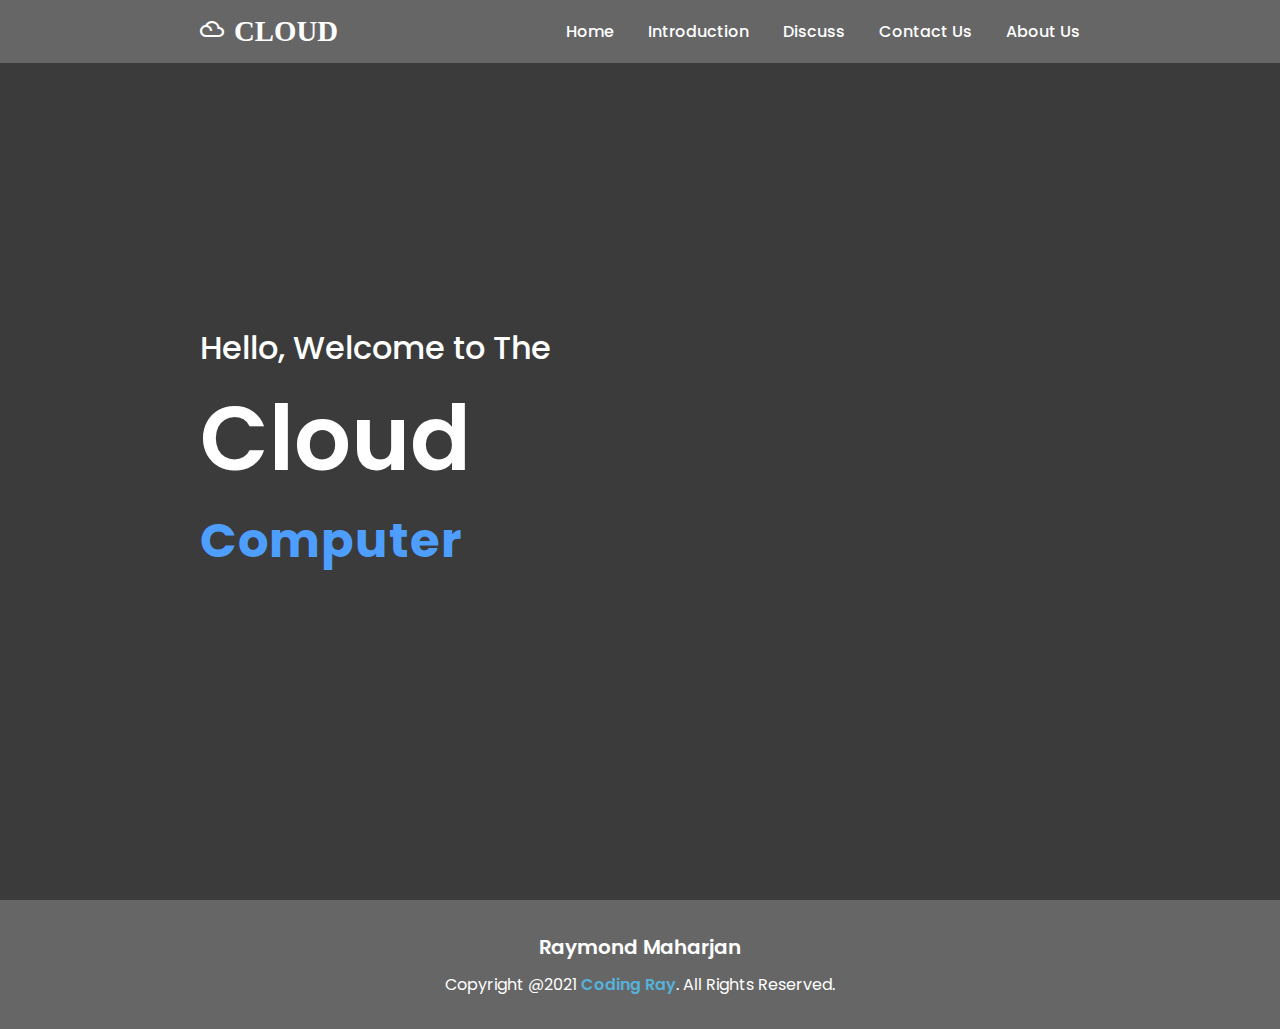
==== index.html @ d1949680 "Update index.html" ====
<!DOCTYPE html>
<html lang="en" dir="ltr">
  <head>     
    <meta charset="utf-8">
    <meta name="viewport" content="width=device-width, initial-scale=1.0">
    <title>Cloud</title>
    <link rel="shortcut icon" href="image/detective.ico" type="image/x-icon">
    <link rel="stylesheet" href="Css/styles.css">
    <link rel="preconnect" href="https://fonts.gstatic.com">
    <link href="https://fonts.googleapis.com/css2?family=Big+Shoulders+Stencil+Display:wght@300&display=swap" rel="stylesheet">
    <link rel="stylesheet" href="https://cdnjs.cloudflare.com/ajax/libs/font-awesome/5.15.2/css/all.min.css">
    <link rel="stylesheet" href="https://fonts.googleapis.com/icon?family=Material+Icons">
  </head>
  <body style="background: #3b3b3b;">

    <div class="scrollToTop-btn">
      <i class="fas fa-angle-up"></i>
    </div>

    <header>
      <a href=index.html class="brand" style="font-family: 'Stint Ultra Condensed', cursive;"><span class="material-icons">filter_drama</span>Cloud</a>
      <div class="menu-btn"></div>
     <div class="navigation">
        <a href= index.html>Home</a>
        <a href= intro.html>Introduction</a>
        <a href= discuss.html>Discuss</a>
        <a href= contact.html>Contact Us</a>
        <a href= about.html>About Us</a>
      </div>
    </header>

    <section class="main" id="main">
      <div class="content">
        <h2>Hello, Welcome to The<br><span>Cloud</span></h2>
        <div class="animated-text">
          <h3>Computer</h3>
          <h3>Backup</h3>
          <h3>Everywhere</h3>
        </div>
      </div>
    </section>

    <footer class="footer">
      <span class="footer-title">Raymond Maharjan</span>
      <p>Copyright @2021 <a href="#">Coding Ray</a>. All Rights Reserved.</p>
    </footer>

    <script src="Js/myscript.js"></script>

  </body>
</html>
---- Css/styles.css ----
@import url('https://fonts.googleapis.com/css2?family=Poppins:ital,wght@0,100;0,200;0,300;0,400;0,500;0,600;0,700;0,800;0,900;1,100;1,200;1,300;1,400;1,500;1,600;1,700;1,800;1,900&display=swap');

*{
  margin: 0;
  padding: 0;
  box-sizing: border-box;
  font-family: 'Poppins', sans-serif;
  scroll-behavior: smooth;
}

section{
  padding: 100px 200px;
}

header a span{
  padding-right: 10px;
  size: 48px;
}

.material-icons{
  font-size: 35px;
}
.main{
  position: relative;
  width: 100%;
  min-height: 100vh;
  display: flex;
  align-items: center;
  background:url(https://wallpaperaccess.com/full/1216317.png)no-repeat;
  background-size: cover;
  background-position: center;
  background-attachment: fixed;
}

.main .content{
  max-width: 800px;
}

.main .content h2{
  color: #fff;
  font-size: 2em;
  font-weight: 500;
}

.main .content h2 span{
  font-size: 2.8em;
  font-weight: 600;
}

.animated-text{
  position: relative;
  height: 70px;
  overflow: hidden;
}

.animated-text h3{
  color: #4e9eff;
  font-size: 3em;
  font-weight: 700;
  line-height: 70px;
  letter-spacing: 1px;
}

.animated-text h3:nth-child(1){
  animation: text-move 10s infinite;
}

@keyframes text-move{
  0%{
    margin-top: 0;
  }
  25%{
    margin-top: -70px;
  }
  50%{
    margin-top: -140px;
  }
  75%{
    margin-top: -70px;
  }
  100%{
    margin-top: 0;
  }
}

.btn{
  color: #fff;
  background: #55b2d9;
  font-size: 1em;
  font-weight: 600;
  display: inline-block;
  padding: 10px 20px;
  text-transform: uppercase;
  text-decoration: none;
  letter-spacing: 1px;
  border-radius: 2px;
  margin-top: 30px;
  transition: 0.5s ease;
}

.btn:hover{
  background: #235bf6;
}

.media-icons{
  margin-top: 50px;
}

.media-icons a{
  color: #fff;
  font-size: 25px;
  margin-right: 30px;
}

header{
  z-index: 999;
  position: fixed;
  background: #666666;
  top: 0;
  left: 0;
  width: 100%;
  padding: 15px 200px;
  display: flex;
  justify-content: space-between;
  align-items: center;
  transition: 0.5s ease;
}

header.sticky{
  background: #55b2d9;
  padding: 10px 200px;
}

header .brand{
  color: #fff;
  font-size: 1.8em;
  font-weight: 700;
  text-transform: uppercase;
  text-decoration: none;
}

header .navigation{
  position: relative;
}

header .navigation a{
  color: #fff;
  font-size: 1em;
  font-weight: 500;
  text-decoration: none;
  margin-left: 30px;
}

header .navigation a:hover{
  color: #55b2d9;
}

header.sticky .navigation a:hover{
  color: #000;
}

body{
  min-height: 110vh;
  background: #eaeaea;
}

.title{
  width: 100%;
  display: flex;
  justify-content: center;
  align-items: center;
  flex-direction: column;
}

.section-title{
  position: relative;
  color: #55b2d9;
  font-size: 2.2em;
  font-weight: 800;
  margin-bottom: 60px;
}

.section-title:before{
  content: '';
  position: absolute;
  top: 56px;
  left: 50%;
  width: 140px;
  height: 4px;
  background: #55b2d9;
  transform: translateX(-50%);
}

.section-title:after{
  content: '';
  position: absolute;
  top: 50px;
  left: 50%;
  width: 15px;
  height: 15px;
  border-radius: 50%;
  background: #55b2d9;
  transform: translateX(-50%);
}

.about .content{
  position: relative;
  width: 100%;
  display: flex;
  justify-content: space-between;
  margin-top: 20px;
}

.about .content .col-left{
  position: relative;
  width: 45%;
}

.about .content .col-right{
  position: relative;
  width: 50%;
}

.about .content .col-left .img-card{
  position: relative;
  width: 100%;
  min-height: 450px;
}

.about .content .col-left .img-card img{
  position: absolute;
  top: 0;
  left: 0;
  width: 100%;
  height: 100%;
  object-fit: cover;
  border-radius: 10px;
}

.about .content .col-right .content-title{
  font-size: 2em;
  font-weight: 800;
  margin-bottom: 20px;
  color: #fff;
}

.about .content .col-right .paragraph-text{
  font-size: 1em;
  color: #fff;
}

.discuss{
  background: #3b3b3b;
}

.discuss .content{
  position: relative;
  width: 100%;
  display: flex;
  justify-content: space-between;
  color: #fff;
  margin-top: 20px;
}

.discuss .content .col-left{
  position: relative;
  width: 46%;
}

.discuss .content .col-left .content-title{
  margin-bottom: 20px;
}

.discuss .content .col-right{
  position: relative;
  width: 46%;
}

.discuss .content .col-right .bar{
  margin-bottom: 15px;
  padding: 10px;
}

.discuss .content .col-right .bar .info{
  display: flex;
  align-items: center;
  justify-content: space-between;
  margin-bottom: 5px;
}

.discuss .content .col-right .bar .info span{
  font-size: 18px;
  font-weight: 500;
}

.discuss .content .col-right .bar .line{
  position: relative;
  width: 100%;
  height: 15px;
  background: #ccc;
  border-radius: 2px;
}

.discuss .content .col-right .bar .line:before{
  content: '';
  position: absolute;
  height: 100%;
  top: 0;
  left: 0;
  border-radius: 2px;
}

.discuss .content .col-right .bar .seven:before{
  width: 80%;
  background: #e45126;
}

.discuss .content .col-right .bar .eight:before{
  width: 65%;
  background: #0c73b8;
}

.discuss .content .col-right .bar .nine:before{
  width: 60%;
  background: #e3a324;
}

.discuss .content .col-right .bar .twozero:before{
  width: 80%;
  background: #30dd6d;
}

.discuss .content .col-right .bar .one:before{
  width: 75%;
  background: #6d7eb8;
}

.Intro .content{
  display: flex;
  justify-content: center;
  flex-wrap: wrap;
  flex-direction: row;
  margin-top: 20px;
}

.title p{
  font-size: 1em;
  width: 80%;
}

* {box-sizing: border-box}
body{
  font-family: Verdana, sans-serif; margin:0
}

.mySlides{
  display: none
}
img {
  vertical-align: middle;
}

/* Slideshow container */
.slideshow-container {
  max-width: 1000px;
  position: relative;
  margin: auto;
}

/* Next & previous buttons */
.prev, .next {
  cursor: pointer;
  position: absolute;
  top: 50%;
  width: auto;
  padding: 16px;
  margin-top: -22px;
  color: white;
  font-weight: bold;
  font-size: 18px;
  transition: 0.6s ease;
  border-radius: 0 3px 3px 0;
  user-select: none;
}

/* Position the "next button" to the right */
.next {
  right: 0;
  border-radius: 3px 0 0 3px;
}

/* On hover, add a black background color with a little bit see-through */
.prev:hover, .next:hover {
  background-color: rgba(0,0,0,0.8);
}

/* Caption text */
.text {
  color: #f2f2f2;
  font-size: 15px;
  padding: 8px 12px;
  position: absolute;
  bottom: 8px;
  width: 100%;
  text-align: center;
}

/* Number text (1/3 etc) */
.numbertext {
  color: #f2f2f2;
  font-size: 12px;
  padding: 8px 12px;
  position: absolute;
  top: 0;
}

/* The dots/bullets/indicators */
.dot {
  cursor: pointer;
  height: 15px;
  width: 15px;
  margin: 0 2px;
  background-color: #bbb;
  border-radius: 50%;
  display: inline-block;
  transition: background-color 0.6s ease;
}
.Intro .content{
  position: relative;
  width: 100%;
  display: flex;
  justify-content: space-between;
  margin-top: 20px;
}

.Intro .content .col-left{
  position: relative;
  width: 45%;
}

.Intro .content .col-right{
  position: relative;
  width: 50%;
}

.Intro .content .col-left .img-card{
  position: relative;
  width: 100%;
  min-height: 450px;
}

.Intro .content .col-left .img-card img{
  position: absolute;
  top: 0;
  left: 0;
  width: 100%;
  height: 100%;
  object-fit: cover;
  border-radius: 10px;
}

.Intro .content .col-right .content-title{
  font-size: 2em;
  font-weight: 800;
  margin-bottom: 20px;
}

.Intro .content .col-right .paragraph-text{
  font-size: 1em;
}


.active, .dot:hover {
  background-color: #717171;
}

/* Fading animation */
.fade {
  -webkit-animation-name: fade;
  -webkit-animation-duration: 1.5s;
  animation-name: fade;
  animation-duration: 1.5s;
}

@-webkit-keyframes fade {
  from {opacity: .4} 
  to {opacity: 1}
}

@keyframes fade {
  from {opacity: .4} 
  to {opacity: 1}
}

/* On smaller screens, decrease text size */
@media only screen and (max-width: 300px) {
  .prev, .next,.text {font-size: 11px}
}

.Intro .content .card{
  background: #fff;
  width: 340px;
  margin: 10px;
  padding: 25px;
  justify-content: center;
  align-items: center;
  flex-direction: column;
  box-shadow: 0 5px 25px rgba(1 1 1 / 15%);
  border-radius: 10px;
}

.Intro .content .card .service-icon{
  color: #55b2d9;
  font-size: 8em;
  text-align: center;
  transition: transform 0.5s ease;
}

.Intro .content .card:hover .service-icon{
  transform: translateY(-10px);
}

.Intro .content .card .info{
  text-align: center;
}

.Intro .content .card .info h3{
  color: #55b2d9;
  font-size: 1.2em;
  font-weight: 700;
  margin: 10px;
}

.work{
  background: #000016;
}

.work .content{
  display: flex;
  justify-content: center;
  flex-direction: row;
  flex-wrap: wrap;
  margin-top: 20px;
}

.work .content .card{
  width: 340px;
  margin: 15px;
}

.work .content .card .card-img{
  position: relative;
  width: 100%;
  height: 260px;
  overflow: hidden;
  border-radius: 10px;
}

.work .content .card .card-img img{
  position: absolute;
  top: 0;
  left: 0;
  width: 100%;
  height: 100%;
  object-fit: cover;
  border-radius: 10px;
  transition: 0.5s ease;
}

.work .content .card .card-img img:hover{
  transform: scale(1.2);
}

.contact .content{
  display: flex;
  justify-content: center;
  flex-wrap: wrap;
  flex-direction: column;
  margin-top: 20px;
}

.contact .content .row{
  display: flex;
  justify-content: center;
  flex-wrap: wrap;
  flex-direction: row;
}

.contact .content .row .card{
  background: #eaeaea;
  width: 240px;
  margin: 20px;
  padding: 25px;
  display: flex;
  justify-content: center;
  align-items: center;
  flex-direction: column;
  box-shadow: 0 5px 25px rgba(1 1 1 / 15%);
  border-radius: 10px;
}

.contact .content .row .card .contact-icon{
  color: #55b2d9;
  font-size: 4em;
  text-align: center;
  transition: transform 0.5s ease;
}

.contact .content .row .card:hover .contact-icon{
  transform: translateY(-10px);
}

.contact .content .row .card .info{
  text-align: center;
}

.contact .content .row .card .info h3{
  color: #3e3d3d;
  font-size: 1.2em;
  font-weight: 700;
  margin: 10px;
}

.contact .content .row .card .info span{
  color: #3e3d3d;
  font-weight: 500;
}

.contact-form{
  background: #eaeaea;
  border-color: whitesmoke;
  max-width: 600px;
  margin-top: 50px;
  padding: 50px;
  border-radius: 10px;
  box-shadow: 0 5px 25px rgba(1 1 1 / 15%);
}

.contact-form h3{
  color: #696969;
  font-size: 1.6em;
  font-weight: 600;
  text-align: center;
  margin-bottom: 40px;
}

.contact-form .input-box{
  position: relative;
  width: 100%;
  margin-bottom: 20px;
}

.contact-form .input-box input,
.contact-form .input-box textarea{
  color: #696969;
  width: 100%;
  padding: 10px;
  font-size: 1em;
  font-weight: 400;
  outline: none;
  border: 1px solid #111;
  border-radius: 5px;
  resize: none;
}

.contact-form .input-box .send-btn{
  color: #fff;
  background: #55b2d9;
  display: inline-block;
  font-size: 1.1em;
  font-weight: 500;
  text-transform: uppercase;
  letter-spacing: 2px;
  width: 100%;
  border: none;
  cursor: pointer;
  transition: 0.5s ease;
}

.contact-form .input-box .send-btn:hover{
  background: #235bf6;
}

.footer{
  position: relative;
  left: 0;
  bottom: 0;
  width: 100%;
  background: #666666;
  color: #fff;
  text-align: center;
  padding: 2em;
}

#footer{
  position: fixed;
  left: 0;
  bottom: 0;
  width: 100%;
  background: #666666;
  color: #fff;
  text-align: center;
  padding: 2em;
}

.footer .footer-title{
  font-size: 20px;
  font-weight: 600;
}

.footer p{
  font-size: 16px;
  margin-top: 10px;
}

.footer p a{
  color: #55b2d9;
  font-weight: 600;
  text-decoration: none;
}


@media (max-width: 1040px){
  header{
    padding: 12px 20px;
  }

  header.sticky{
    padding: 10px 20px;
  }

  header .navigation{
    display: none;
  }

  header .navigation.active{
    z-index: 888;
    position: fixed;
    background: #fff;
    top: 0;
    right: 0;
    width: 380px;
    height: 100%;
    display: flex;
    justify-content: center;
    align-items: center;
    flex-direction: column;
    box-shadow: 0 5px 25px rgba(1 1 1 / 15%);
    transition: 0.3s ease;
  }

  header .navigation a{
    color: #000;
    font-size: 1.2em;
    margin: 10px;
    padding: 0 20px;
    border-radius: 20px;
  }

  header .navigation a:hover{
    background: #55b2d9;
    color: #fff;
    transition: 0.3s ease;
  }

  .menu-btn{
    position: absolute;
    background: url(image/menu.png)no-repeat;
    background-size: 30px;
    background-position: center;
    width: 40px;
    height: 40px;
    right: 0;
    margin: 0 20px;
    cursor: pointer;
    transition: 0.3s ease;
  }

  .menu-btn.active{
    z-index: 999;
    background: url(../image/close.png)no-repeat;
    background-size: 25px;
    background-position: center;
    transition: 0.3s ease;
    filter: invert(1);
  }

  section{
    padding: 80px 20px;
  }

  .main .content h2{
    font-size: 1em;
  }

  .animated-text h3{
    font-size: 2.2em;
  }

  .section-title{
    font-size: 1.8em;
  }

  .about .content{
    flex-direction: column;
  }

  .about .content .column{
    position: relative;
    width: 100%;
  }

  .about .content .col-right{
    margin-top: 40px;
  }

  .discuss .content{
    flex-direction: column;
  }

  .discuss .content .column{
    position: relative;
    width: 100%;
  }

  .discuss .content .col-right{
    margin-top: 40px;
  }

  .contact-form{
    padding: 35px 40px;
  }
}

.scrollToTop-btn{
  z-index: 999;
  position: fixed;
  background: #55b2d9;
  color: #fff;
  width: 45px;
  height: 45px;
  right: 0;
  bottom: 10px;
  font-size: 22px;
  text-align: center;
  line-height: 45px;
  border-radius: 3px;
  cursor: pointer;
  pointer-events: none;
  opacity: 0;
  transition: all 0.3s ease;
}

.scrollToTop-btn.active{
  right: 20px;
  opacity: 1;
  pointer-events: auto;
}

/*.reveal{
  position: relative;
  transform: translateY(50px);
  opacity: 0;
  transition: all 1.5s ease;
}

.reveal.active{
  transform: translateY(0);
  opacity: 1;
}*/
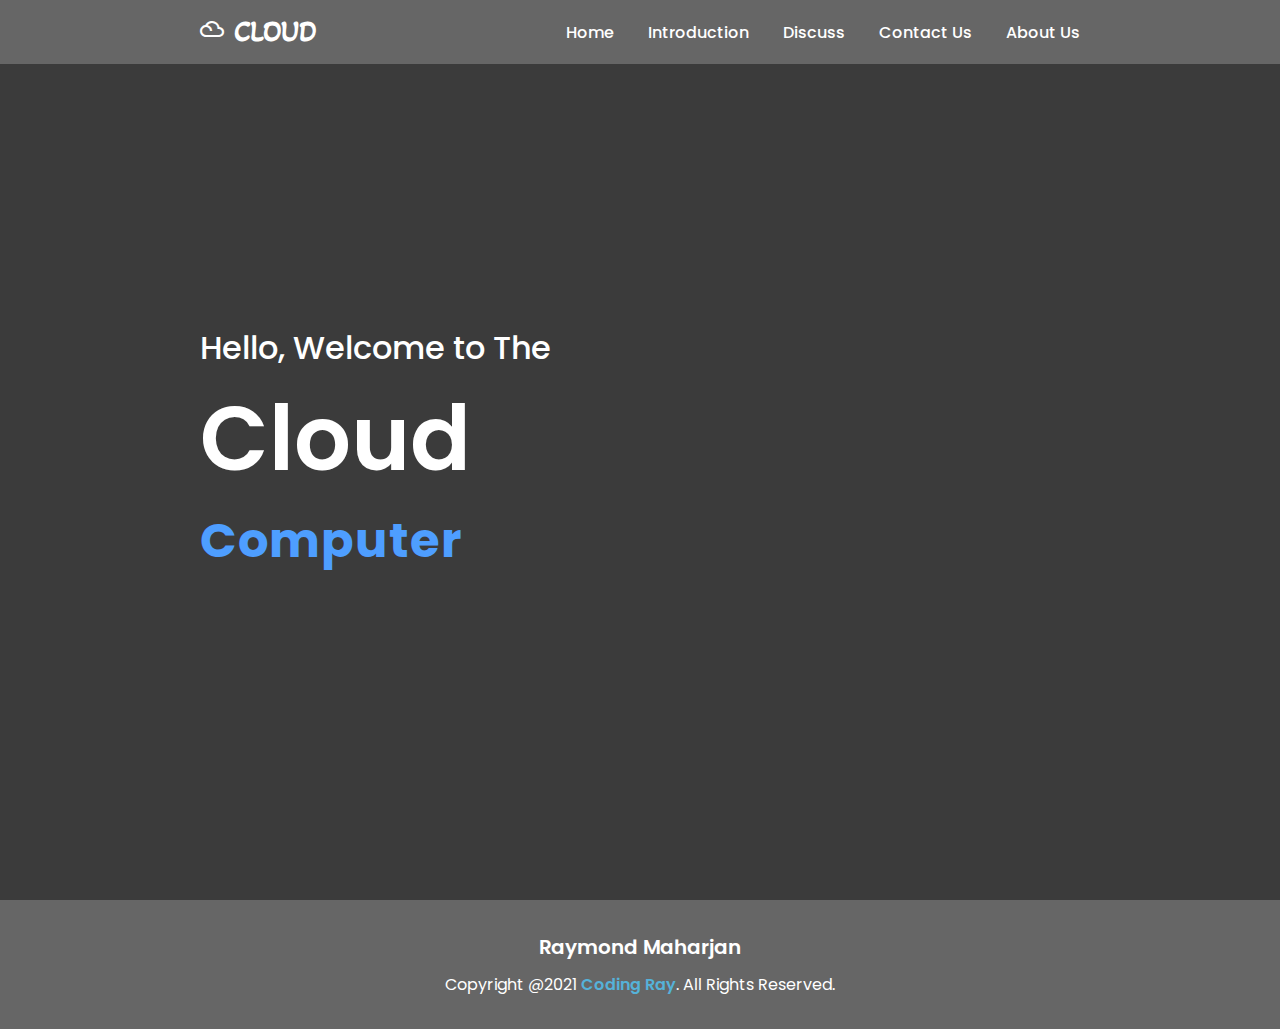
==== commit 85d874c3: "slide" ====
--- a/index.html
+++ b/index.html
@@ -18,7 +18,7 @@
     </div>
 
     <header>
-      <a href=index.html class="brand" style="font-family: 'Stint Ultra Condensed', cursive;"><span class="material-icons">filter_drama</span>Cloud</a>
+      <a href=index.html class="brand" style="font-family: 'Akaya Kanadaka', cursive;"><span class="material-icons">filter_drama</span>Cloud</a>
       <div class="menu-btn"></div>
      <div class="navigation">
         <a href= index.html>Home</a>
--- a/Css/styles.css
+++ b/Css/styles.css
@@ -1,4 +1,5 @@
 @import url('https://fonts.googleapis.com/css2?family=Poppins:ital,wght@0,100;0,200;0,300;0,400;0,500;0,600;0,700;0,800;0,900;1,100;1,200;1,300;1,400;1,500;1,600;1,700;1,800;1,900&display=swap');
+@import url('https://fonts.googleapis.com/css2?family=Akaya+Kanadaka&family=Chicle&display=swap');
 
 *{
   margin: 0;
@@ -469,6 +470,37 @@
   font-size: 1em;
 }
 
+.slider {
+      width: 100%;
+      margin: 100px auto;
+  }
+
+  .slick-slide {
+    margin: 0px 20px;
+  }
+
+  .slick-slide img {
+    width: 100%;
+  }
+
+  .slick-prev:before,
+  .slick-next:before {
+    color: black;
+  }
+
+
+  .slick-slide {
+    transition: all ease-in-out .3s;
+    opacity: .2;
+  }
+  
+  .slick-active {
+    opacity: .5;
+  }
+
+  .slick-current {
+    opacity: 1;
+  }
 
 .active, .dot:hover {
   background-color: #717171;
@@ -765,7 +797,7 @@
 
   .menu-btn{
     position: absolute;
-    background: url(image/menu.png)no-repeat;
+    background: url(../image/menu.png)no-repeat;
     background-size: 30px;
     background-position: center;
     width: 40px;
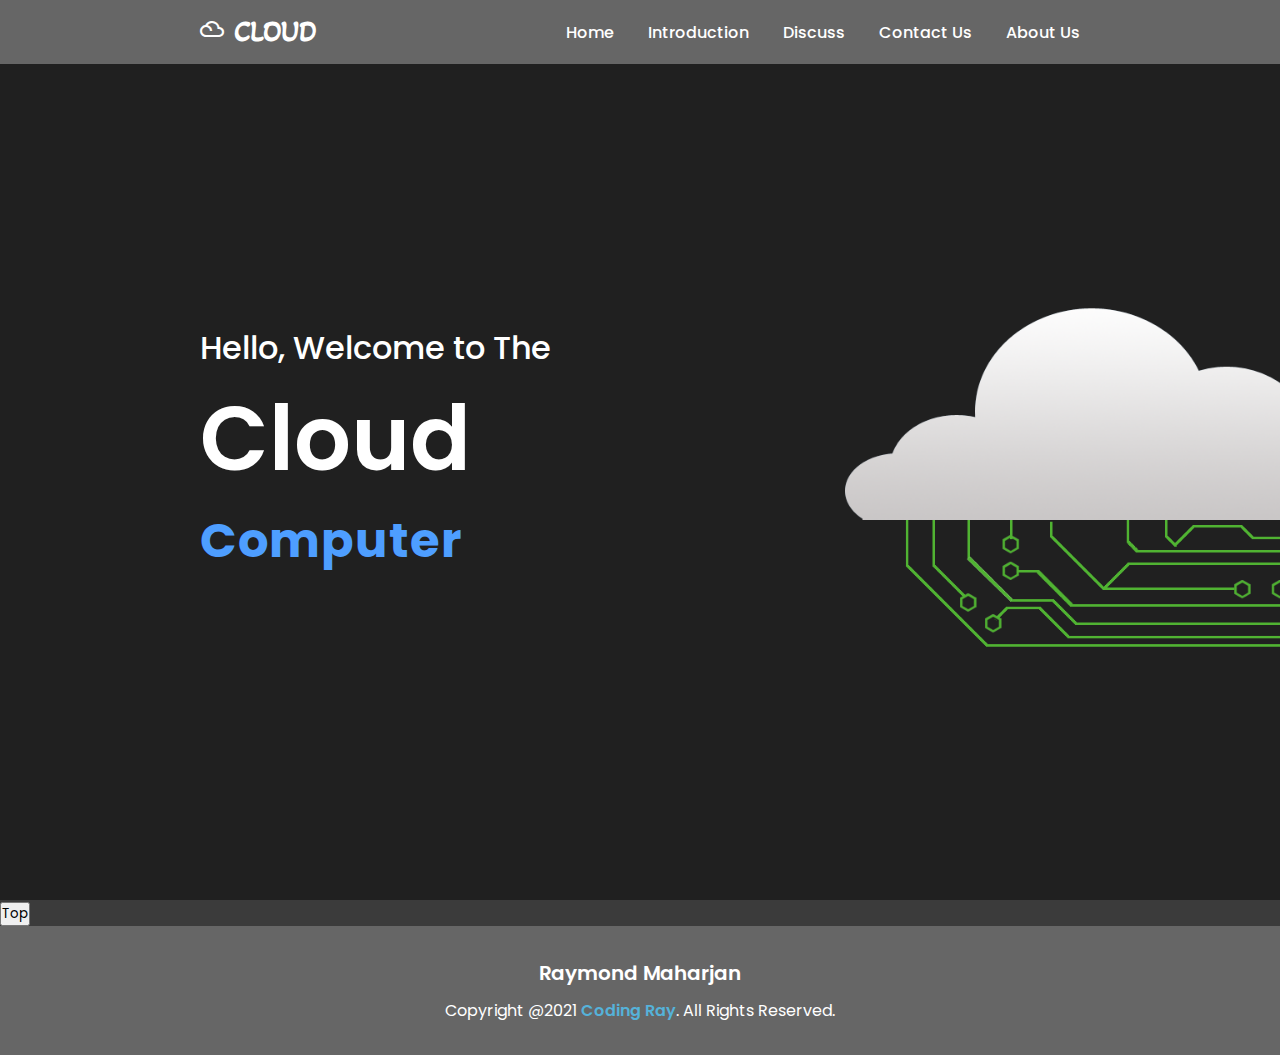
==== commit 55373f0c: "update" ====
--- a/index.html
+++ b/index.html
@@ -4,15 +4,16 @@
     <meta charset="utf-8">
     <meta name="viewport" content="width=device-width, initial-scale=1.0">
     <title>Cloud</title>
-    <link rel="shortcut icon" href="image/detective.ico" type="image/x-icon">
+    <link rel="shortcut icon" href="image/cloud.ico" type="image/x-icon">
     <link rel="stylesheet" href="Css/styles.css">
+    <link rel="stylesheet" type="text/css" href="Css/main.css">
     <link rel="preconnect" href="https://fonts.gstatic.com">
     <link href="https://fonts.googleapis.com/css2?family=Big+Shoulders+Stencil+Display:wght@300&display=swap" rel="stylesheet">
     <link rel="stylesheet" href="https://cdnjs.cloudflare.com/ajax/libs/font-awesome/5.15.2/css/all.min.css">
     <link rel="stylesheet" href="https://fonts.googleapis.com/icon?family=Material+Icons">
   </head>
   <body style="background: #3b3b3b;">
-
+    <button onclick="topFunction()" class="scrollToTop-btn" title="Go to top">Top</button>
     <div class="scrollToTop-btn">
       <i class="fas fa-angle-up"></i>
     </div>
@@ -39,6 +40,8 @@
         </div>
       </div>
     </section>
+    
+    <button onclick="topFunction()" id="myBtn" title="Go to top">Top</button>
 
     <footer class="footer">
       <span class="footer-title">Raymond Maharjan</span>
--- a/Css/styles.css
+++ b/Css/styles.css
@@ -20,68 +20,6 @@
 
 .material-icons{
   font-size: 35px;
-}
-.main{
-  position: relative;
-  width: 100%;
-  min-height: 100vh;
-  display: flex;
-  align-items: center;
-  background:url(https://wallpaperaccess.com/full/1216317.png)no-repeat;
-  background-size: cover;
-  background-position: center;
-  background-attachment: fixed;
-}
-
-.main .content{
-  max-width: 800px;
-}
-
-.main .content h2{
-  color: #fff;
-  font-size: 2em;
-  font-weight: 500;
-}
-
-.main .content h2 span{
-  font-size: 2.8em;
-  font-weight: 600;
-}
-
-.animated-text{
-  position: relative;
-  height: 70px;
-  overflow: hidden;
-}
-
-.animated-text h3{
-  color: #4e9eff;
-  font-size: 3em;
-  font-weight: 700;
-  line-height: 70px;
-  letter-spacing: 1px;
-}
-
-.animated-text h3:nth-child(1){
-  animation: text-move 10s infinite;
-}
-
-@keyframes text-move{
-  0%{
-    margin-top: 0;
-  }
-  25%{
-    margin-top: -70px;
-  }
-  50%{
-    margin-top: -140px;
-  }
-  75%{
-    margin-top: -70px;
-  }
-  100%{
-    margin-top: 0;
-  }
 }
 
 .btn{
@@ -174,12 +112,14 @@
 }
 
 .section-title{
+  margin-top: 10px;
   position: relative;
   color: #55b2d9;
   font-size: 2.2em;
   font-weight: 800;
   margin-bottom: 60px;
 }
+
 
 .section-title:before{
   content: '';
@@ -204,162 +144,42 @@
   transform: translateX(-50%);
 }
 
-.about .content{
-  position: relative;
-  width: 100%;
-  display: flex;
-  justify-content: space-between;
-  margin-top: 20px;
-}
-
-.about .content .col-left{
-  position: relative;
-  width: 45%;
-}
-
-.about .content .col-right{
-  position: relative;
-  width: 50%;
-}
-
-.about .content .col-left .img-card{
-  position: relative;
-  width: 100%;
-  min-height: 450px;
-}
-
-.about .content .col-left .img-card img{
-  position: absolute;
-  top: 0;
-  left: 0;
-  width: 100%;
-  height: 100%;
-  object-fit: cover;
-  border-radius: 10px;
-}
-
-.about .content .col-right .content-title{
-  font-size: 2em;
-  font-weight: 800;
-  margin-bottom: 20px;
-  color: #fff;
-}
-
-.about .content .col-right .paragraph-text{
-  font-size: 1em;
-  color: #fff;
-}
-
-.discuss{
-  background: #3b3b3b;
-}
-
-.discuss .content{
-  position: relative;
-  width: 100%;
-  display: flex;
-  justify-content: space-between;
-  color: #fff;
-  margin-top: 20px;
-}
-
-.discuss .content .col-left{
-  position: relative;
-  width: 46%;
-}
-
-.discuss .content .col-left .content-title{
-  margin-bottom: 20px;
-}
-
-.discuss .content .col-right{
-  position: relative;
-  width: 46%;
-}
-
-.discuss .content .col-right .bar{
-  margin-bottom: 15px;
-  padding: 10px;
-}
-
-.discuss .content .col-right .bar .info{
-  display: flex;
-  align-items: center;
-  justify-content: space-between;
-  margin-bottom: 5px;
-}
-
-.discuss .content .col-right .bar .info span{
-  font-size: 18px;
-  font-weight: 500;
-}
-
-.discuss .content .col-right .bar .line{
-  position: relative;
-  width: 100%;
-  height: 15px;
-  background: #ccc;
-  border-radius: 2px;
-}
-
-.discuss .content .col-right .bar .line:before{
-  content: '';
-  position: absolute;
-  height: 100%;
-  top: 0;
-  left: 0;
-  border-radius: 2px;
-}
-
-.discuss .content .col-right .bar .seven:before{
-  width: 80%;
-  background: #e45126;
-}
-
-.discuss .content .col-right .bar .eight:before{
-  width: 65%;
-  background: #0c73b8;
-}
-
-.discuss .content .col-right .bar .nine:before{
-  width: 60%;
-  background: #e3a324;
-}
-
-.discuss .content .col-right .bar .twozero:before{
-  width: 80%;
-  background: #30dd6d;
-}
-
-.discuss .content .col-right .bar .one:before{
-  width: 75%;
-  background: #6d7eb8;
-}
-
-.Intro .content{
-  display: flex;
-  justify-content: center;
-  flex-wrap: wrap;
-  flex-direction: row;
-  margin-top: 20px;
-}
 
 .title p{
   font-size: 1em;
   width: 80%;
 }
 
-* {box-sizing: border-box}
-body{
-  font-family: Verdana, sans-serif; margin:0
-}
-
 .mySlides{
   display: none
 }
 img {
   vertical-align: middle;
 }
+
+/* Fading animation */
+.fade {
+  -webkit-animation-name: fade;
+  -webkit-animation-duration: 1.5s;
+  animation-name: fade;
+  animation-duration: 1.5s;
+}
+
+@-webkit-keyframes fade {
+  from {opacity: .4} 
+  to {opacity: 1}
+}
+
+@keyframes fade {
+  from {opacity: .4} 
+  to {opacity: 1}
+}
+
+/* On smaller screens, decrease text size */
+@media only screen and (max-width: 300px) {
+  .prev, .next,.text {font-size: 11px}
+}
+
 
 /* Slideshow container */
 .slideshow-container {
@@ -406,7 +226,7 @@
   text-align: center;
 }
 
-/* Number text (1/3 etc) */
+/* Number text (1/4 etc) */
 .numbertext {
   color: #f2f2f2;
   font-size: 12px;
@@ -426,293 +246,9 @@
   display: inline-block;
   transition: background-color 0.6s ease;
 }
-.Intro .content{
-  position: relative;
-  width: 100%;
-  display: flex;
-  justify-content: space-between;
-  margin-top: 20px;
-}
-
-.Intro .content .col-left{
-  position: relative;
-  width: 45%;
-}
-
-.Intro .content .col-right{
-  position: relative;
-  width: 50%;
-}
-
-.Intro .content .col-left .img-card{
-  position: relative;
-  width: 100%;
-  min-height: 450px;
-}
-
-.Intro .content .col-left .img-card img{
-  position: absolute;
-  top: 0;
-  left: 0;
-  width: 100%;
-  height: 100%;
-  object-fit: cover;
-  border-radius: 10px;
-}
-
-.Intro .content .col-right .content-title{
-  font-size: 2em;
-  font-weight: 800;
-  margin-bottom: 20px;
-}
-
-.Intro .content .col-right .paragraph-text{
-  font-size: 1em;
-}
-
-.slider {
-      width: 100%;
-      margin: 100px auto;
-  }
-
-  .slick-slide {
-    margin: 0px 20px;
-  }
-
-  .slick-slide img {
-    width: 100%;
-  }
-
-  .slick-prev:before,
-  .slick-next:before {
-    color: black;
-  }
-
-
-  .slick-slide {
-    transition: all ease-in-out .3s;
-    opacity: .2;
-  }
-  
-  .slick-active {
-    opacity: .5;
-  }
-
-  .slick-current {
-    opacity: 1;
-  }
-
-.active, .dot:hover {
-  background-color: #717171;
-}
-
-/* Fading animation */
-.fade {
-  -webkit-animation-name: fade;
-  -webkit-animation-duration: 1.5s;
-  animation-name: fade;
-  animation-duration: 1.5s;
-}
-
-@-webkit-keyframes fade {
-  from {opacity: .4} 
-  to {opacity: 1}
-}
-
-@keyframes fade {
-  from {opacity: .4} 
-  to {opacity: 1}
-}
-
-/* On smaller screens, decrease text size */
-@media only screen and (max-width: 300px) {
-  .prev, .next,.text {font-size: 11px}
-}
-
-.Intro .content .card{
-  background: #fff;
-  width: 340px;
-  margin: 10px;
-  padding: 25px;
-  justify-content: center;
-  align-items: center;
-  flex-direction: column;
-  box-shadow: 0 5px 25px rgba(1 1 1 / 15%);
-  border-radius: 10px;
-}
-
-.Intro .content .card .service-icon{
-  color: #55b2d9;
-  font-size: 8em;
-  text-align: center;
-  transition: transform 0.5s ease;
-}
-
-.Intro .content .card:hover .service-icon{
-  transform: translateY(-10px);
-}
-
-.Intro .content .card .info{
-  text-align: center;
-}
-
-.Intro .content .card .info h3{
-  color: #55b2d9;
-  font-size: 1.2em;
-  font-weight: 700;
-  margin: 10px;
-}
-
-.work{
-  background: #000016;
-}
-
-.work .content{
-  display: flex;
-  justify-content: center;
-  flex-direction: row;
-  flex-wrap: wrap;
-  margin-top: 20px;
-}
-
-.work .content .card{
-  width: 340px;
-  margin: 15px;
-}
-
-.work .content .card .card-img{
-  position: relative;
-  width: 100%;
-  height: 260px;
-  overflow: hidden;
-  border-radius: 10px;
-}
-
-.work .content .card .card-img img{
-  position: absolute;
-  top: 0;
-  left: 0;
-  width: 100%;
-  height: 100%;
-  object-fit: cover;
-  border-radius: 10px;
-  transition: 0.5s ease;
-}
-
-.work .content .card .card-img img:hover{
-  transform: scale(1.2);
-}
-
-.contact .content{
-  display: flex;
-  justify-content: center;
-  flex-wrap: wrap;
-  flex-direction: column;
-  margin-top: 20px;
-}
-
-.contact .content .row{
-  display: flex;
-  justify-content: center;
-  flex-wrap: wrap;
-  flex-direction: row;
-}
-
-.contact .content .row .card{
-  background: #eaeaea;
-  width: 240px;
-  margin: 20px;
-  padding: 25px;
-  display: flex;
-  justify-content: center;
-  align-items: center;
-  flex-direction: column;
-  box-shadow: 0 5px 25px rgba(1 1 1 / 15%);
-  border-radius: 10px;
-}
-
-.contact .content .row .card .contact-icon{
-  color: #55b2d9;
-  font-size: 4em;
-  text-align: center;
-  transition: transform 0.5s ease;
-}
-
-.contact .content .row .card:hover .contact-icon{
-  transform: translateY(-10px);
-}
-
-.contact .content .row .card .info{
-  text-align: center;
-}
-
-.contact .content .row .card .info h3{
-  color: #3e3d3d;
-  font-size: 1.2em;
-  font-weight: 700;
-  margin: 10px;
-}
-
-.contact .content .row .card .info span{
-  color: #3e3d3d;
-  font-weight: 500;
-}
-
-.contact-form{
-  background: #eaeaea;
-  border-color: whitesmoke;
-  max-width: 600px;
-  margin-top: 50px;
-  padding: 50px;
-  border-radius: 10px;
-  box-shadow: 0 5px 25px rgba(1 1 1 / 15%);
-}
-
-.contact-form h3{
-  color: #696969;
-  font-size: 1.6em;
-  font-weight: 600;
-  text-align: center;
-  margin-bottom: 40px;
-}
-
-.contact-form .input-box{
-  position: relative;
-  width: 100%;
-  margin-bottom: 20px;
-}
-
-.contact-form .input-box input,
-.contact-form .input-box textarea{
-  color: #696969;
-  width: 100%;
-  padding: 10px;
-  font-size: 1em;
-  font-weight: 400;
-  outline: none;
-  border: 1px solid #111;
-  border-radius: 5px;
-  resize: none;
-}
-
-.contact-form .input-box .send-btn{
-  color: #fff;
-  background: #55b2d9;
-  display: inline-block;
-  font-size: 1.1em;
-  font-weight: 500;
-  text-transform: uppercase;
-  letter-spacing: 2px;
-  width: 100%;
-  border: none;
-  cursor: pointer;
-  transition: 0.5s ease;
-}
-
-.contact-form .input-box .send-btn:hover{
-  background: #235bf6;
-}
-
+
+
+/*footer*/
 .footer{
   position: relative;
   left: 0;
@@ -751,7 +287,7 @@
   text-decoration: none;
 }
 
-
+/*header*/
 @media (max-width: 1040px){
   header{
     padding: 12px 20px;
@@ -864,6 +400,7 @@
   }
 }
 
+
 .scrollToTop-btn{
   z-index: 999;
   position: fixed;
@@ -886,17 +423,6 @@
 .scrollToTop-btn.active{
   right: 20px;
   opacity: 1;
+  background: #4591d1;
   pointer-events: auto;
 }
-
-/*.reveal{
-  position: relative;
-  transform: translateY(50px);
-  opacity: 0;
-  transition: all 1.5s ease;
-}
-
-.reveal.active{
-  transform: translateY(0);
-  opacity: 1;
-}*/
--- a/Css/main.css
+++ b/Css/main.css
@@ -0,0 +1,62 @@
+.main{
+  position: relative;
+  width: 100%;
+  min-height: 100vh;
+  display: flex;
+  align-items: center;
+  background:url(../image/MainBg.png)no-repeat;
+  background-size: cover;
+  background-position: center;
+  background-attachment: fixed;
+}
+
+.main .content{
+  max-width: 800px;
+}
+
+.main .content h2{
+  color: #fff;
+  font-size: 2em;
+  font-weight: 500;
+}
+
+.main .content h2 span{
+  font-size: 2.8em;
+  font-weight: 600;
+}
+
+.animated-text{
+  position: relative;
+  height: 70px;
+  overflow: hidden;
+}
+
+.animated-text h3{
+  color: #4e9eff;
+  font-size: 3em;
+  font-weight: 700;
+  line-height: 70px;
+  letter-spacing: 1px;
+}
+
+.animated-text h3:nth-child(1){
+  animation: text-move 10s infinite;
+}
+
+@keyframes text-move{
+  0%{
+    margin-top: 0;
+  }
+  25%{
+    margin-top: -70px;
+  }
+  50%{
+    margin-top: -140px;
+  }
+  75%{
+    margin-top: -70px;
+  }
+  100%{
+    margin-top: 0;
+  }
+}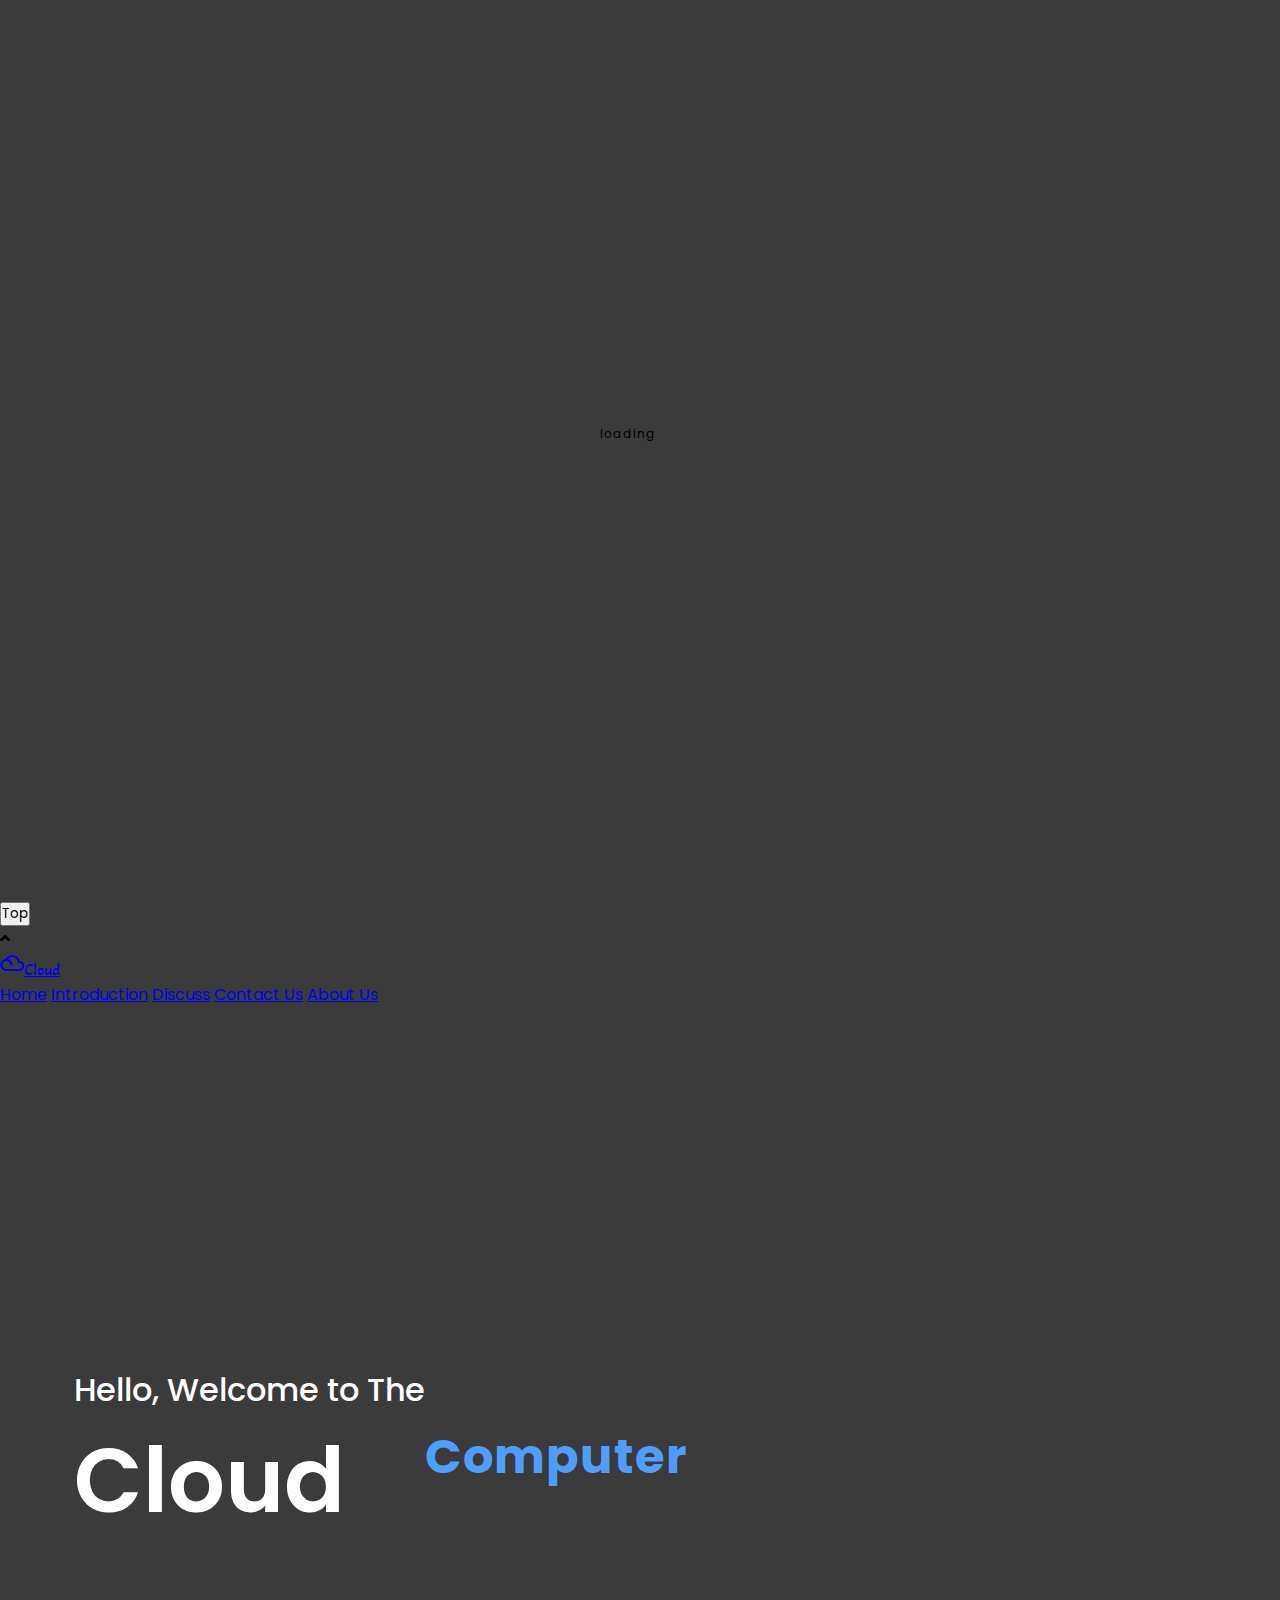
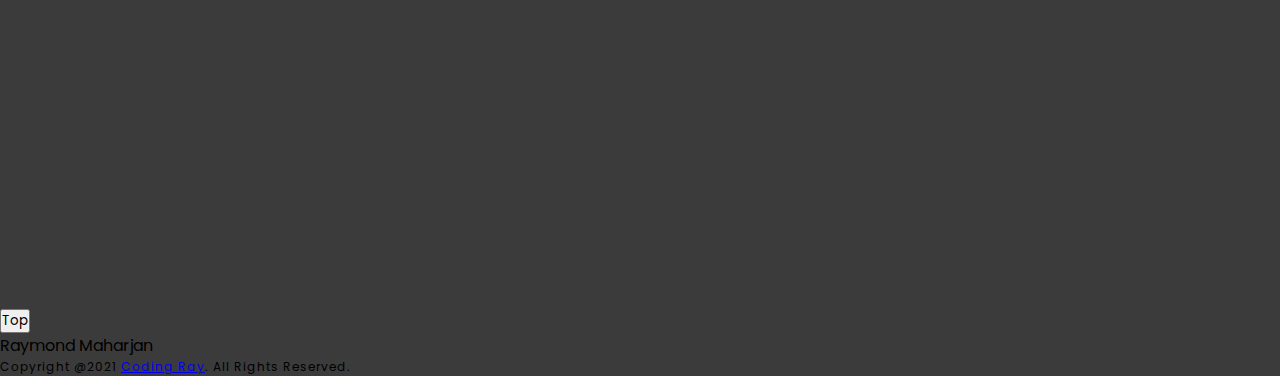
==== commit c9842f8c: "loading screeen" ====
--- a/index.html
+++ b/index.html
@@ -13,6 +13,16 @@
     <link rel="stylesheet" href="https://fonts.googleapis.com/icon?family=Material+Icons">
   </head>
   <body style="background: #3b3b3b;">
+
+    <!-- ------ Loading------- -->
+    <div class="content">
+     <div class="loading">
+        <p>loading</p>
+        <span></span>
+     </div>
+    </div>
+    <!-- ----------------- -->
+
     <button onclick="topFunction()" class="scrollToTop-btn" title="Go to top">Top</button>
     <div class="scrollToTop-btn">
       <i class="fas fa-angle-up"></i>
--- a/Css/styles.css
+++ b/Css/styles.css
@@ -8,6 +8,132 @@
   font-family: 'Poppins', sans-serif;
   scroll-behavior: smooth;
 }
+
+/*-------------------------------------------------------------------------*/
+.content {
+   width: 100%;
+   height: 100vh;
+   background-color: $bg;
+   display: flex;
+   justify-content: center;
+   align-items: center;
+}
+.loading {
+  width: 80px;
+  height: 50px;
+  position: relative;
+}
+p {
+  top: 0;
+  padding: 0;
+  margin: 0;
+  color: $c-01;
+  font-family: $font-01;
+  animation: text 3.5s ease both infinite;
+  font-size: 12px;
+  letter-spacing: 1px;
+}
+@keyframes text {
+  0% {
+     letter-spacing: 1px;
+     transform: translateX(0px);
+  }
+
+  40% {
+     letter-spacing: 2px;
+     transform: translateX(26px);
+  }
+
+  80% {
+     letter-spacing: 1px;
+     transform: translateX(32px);
+  }
+
+  90% {
+     letter-spacing: 2px;
+     transform: translateX(0px);
+  }
+
+  100% {
+     letter-spacing: 1px;
+     transform: translateX(0px);
+  }
+}
+}
+span {
+background-color: $c-01;
+border-radius: 50px;
+display: block;
+height: 16px;
+width: 16px;
+bottom: 0;
+position: absolute;
+transform: translateX(64px);
+animation: loading 3.5s ease both infinite;
+}
+
+&:before {
+  position: absolute;
+  content: "";
+  width: 100%;
+  height: 100%;
+  background-color: $c-02;
+  border-radius: inherit;
+  animation: loading2 3.5s ease both infinite;
+}
+
+@keyframes loading {
+  0% {
+     width: 16px;
+     transform: translateX(0px);
+  }
+
+  40% {
+     width: 100%;
+     transform: translateX(0px);
+  }
+
+  80% {
+     width: 16px;
+     transform: translateX(64px);
+  } 
+
+  90% {
+     width: 100%;
+     transform: translateX(0px);
+  }
+
+  100% {
+     width: 16px;
+     transform: translateX(0px);
+  }
+}
+@keyframes loading2 {
+  0% {
+     transform: translateX(0px);
+     width: 16px;
+  }
+
+  40% {
+     transform: translateX(0%);
+     width: 80%;
+  }
+
+ 80% {
+     width: 100%;
+     transform: translateX(0px);
+  }
+
+  90% {
+     width: 80%;
+  transform: translateX(15px);
+  }
+  100% {
+     transform: translateX(0px);
+     width: 16px;
+}
+
+/*--------------------------------------------------------------------------*/
 
 section{
   padding: 100px 200px;
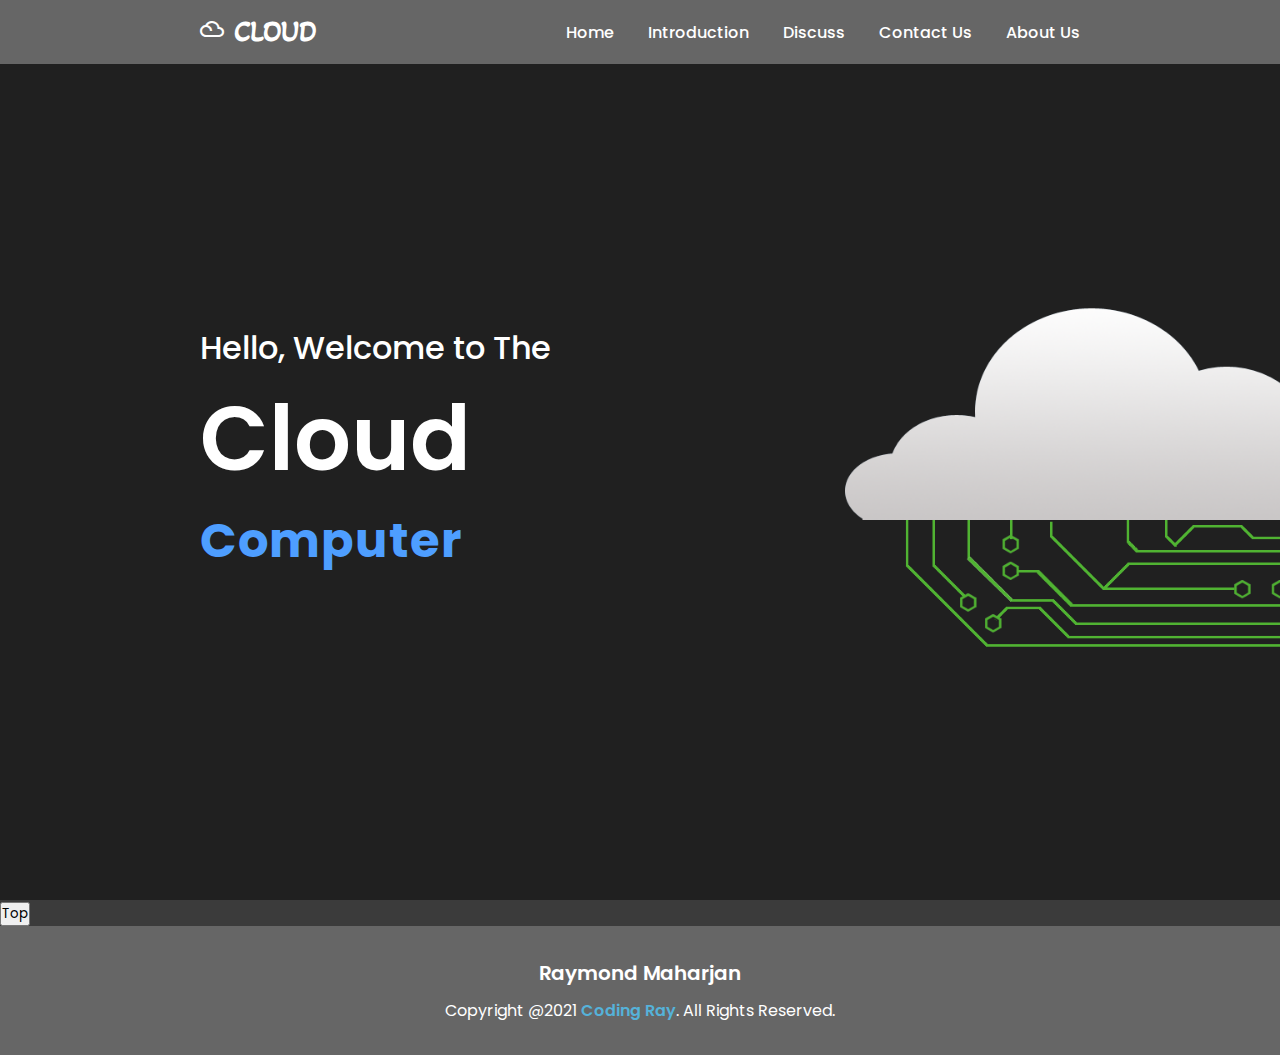
==== commit 8e735c7b: "loader remove" ====
--- a/index.html
+++ b/index.html
@@ -13,16 +13,7 @@
     <link rel="stylesheet" href="https://fonts.googleapis.com/icon?family=Material+Icons">
   </head>
   <body style="background: #3b3b3b;">
-
-    <!-- ------ Loading------- -->
-    <div class="content">
-     <div class="loading">
-        <p>loading</p>
-        <span></span>
-     </div>
-    </div>
-    <!-- ----------------- -->
-
+ 
     <button onclick="topFunction()" class="scrollToTop-btn" title="Go to top">Top</button>
     <div class="scrollToTop-btn">
       <i class="fas fa-angle-up"></i>
--- a/Css/styles.css
+++ b/Css/styles.css
@@ -9,131 +9,6 @@
   scroll-behavior: smooth;
 }
 
-/*-------------------------------------------------------------------------*/
-.content {
-   width: 100%;
-   height: 100vh;
-   background-color: $bg;
-   display: flex;
-   justify-content: center;
-   align-items: center;
-}
-.loading {
-  width: 80px;
-  height: 50px;
-  position: relative;
-}
-p {
-  top: 0;
-  padding: 0;
-  margin: 0;
-  color: $c-01;
-  font-family: $font-01;
-  animation: text 3.5s ease both infinite;
-  font-size: 12px;
-  letter-spacing: 1px;
-}
-@keyframes text {
-  0% {
-     letter-spacing: 1px;
-     transform: translateX(0px);
-  }
-
-  40% {
-     letter-spacing: 2px;
-     transform: translateX(26px);
-  }
-
-  80% {
-     letter-spacing: 1px;
-     transform: translateX(32px);
-  }
-
-  90% {
-     letter-spacing: 2px;
-     transform: translateX(0px);
-  }
-
-  100% {
-     letter-spacing: 1px;
-     transform: translateX(0px);
-  }
-}
-}
-span {
-background-color: $c-01;
-border-radius: 50px;
-display: block;
-height: 16px;
-width: 16px;
-bottom: 0;
-position: absolute;
-transform: translateX(64px);
-animation: loading 3.5s ease both infinite;
-}
-
-&:before {
-  position: absolute;
-  content: "";
-  width: 100%;
-  height: 100%;
-  background-color: $c-02;
-  border-radius: inherit;
-  animation: loading2 3.5s ease both infinite;
-}
-
-@keyframes loading {
-  0% {
-     width: 16px;
-     transform: translateX(0px);
-  }
-
-  40% {
-     width: 100%;
-     transform: translateX(0px);
-  }
-
-  80% {
-     width: 16px;
-     transform: translateX(64px);
-  } 
-
-  90% {
-     width: 100%;
-     transform: translateX(0px);
-  }
-
-  100% {
-     width: 16px;
-     transform: translateX(0px);
-  }
-}
-@keyframes loading2 {
-  0% {
-     transform: translateX(0px);
-     width: 16px;
-  }
-
-  40% {
-     transform: translateX(0%);
-     width: 80%;
-  }
-
- 80% {
-     width: 100%;
-     transform: translateX(0px);
-  }
-
-  90% {
-     width: 80%;
-  transform: translateX(15px);
-  }
-  100% {
-     transform: translateX(0px);
-     width: 16px;
-}
-
-/*--------------------------------------------------------------------------*/
 
 section{
   padding: 100px 200px;
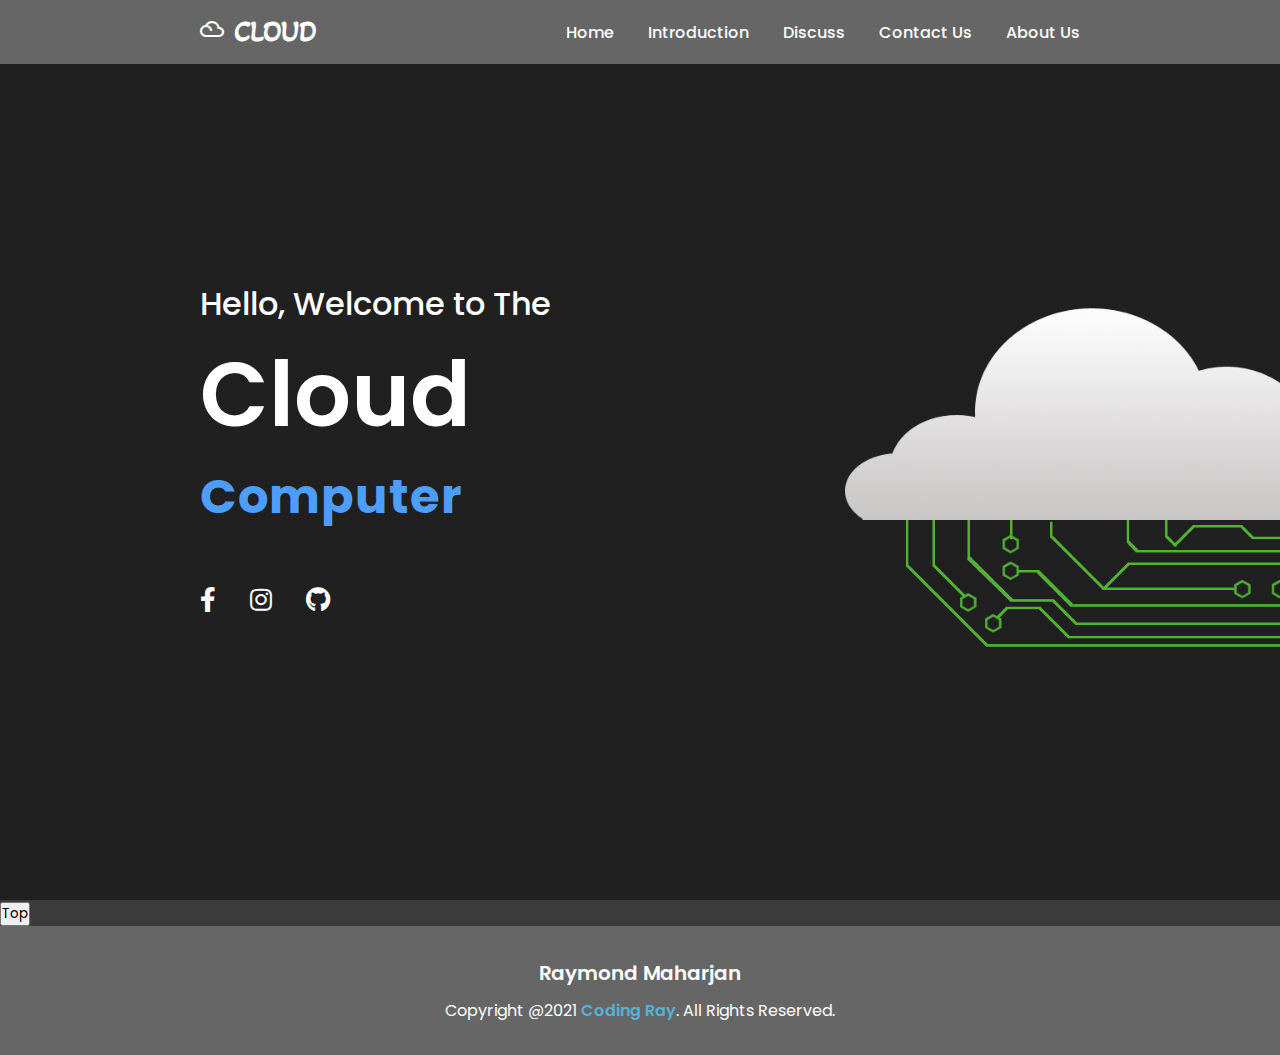
==== commit f70119c2: "Update index.html" ====
--- a/index.html
+++ b/index.html
@@ -39,6 +39,11 @@
           <h3>Backup</h3>
           <h3>Everywhere</h3>
         </div>
+        <div class="media-icons">
+          <a href="https://www.facebook.com/raymond.maharjan.1"><i class="fab fa-facebook-f"></i></a>
+          <a href="https://www.instagram.com/raymond_maharjan/"><i class="fab fa-instagram"></i></a>
+          <a href="https://github.com/rays63"><i class="fab fa-github"></i></a>
+        </div>
       </div>
     </section>
     
